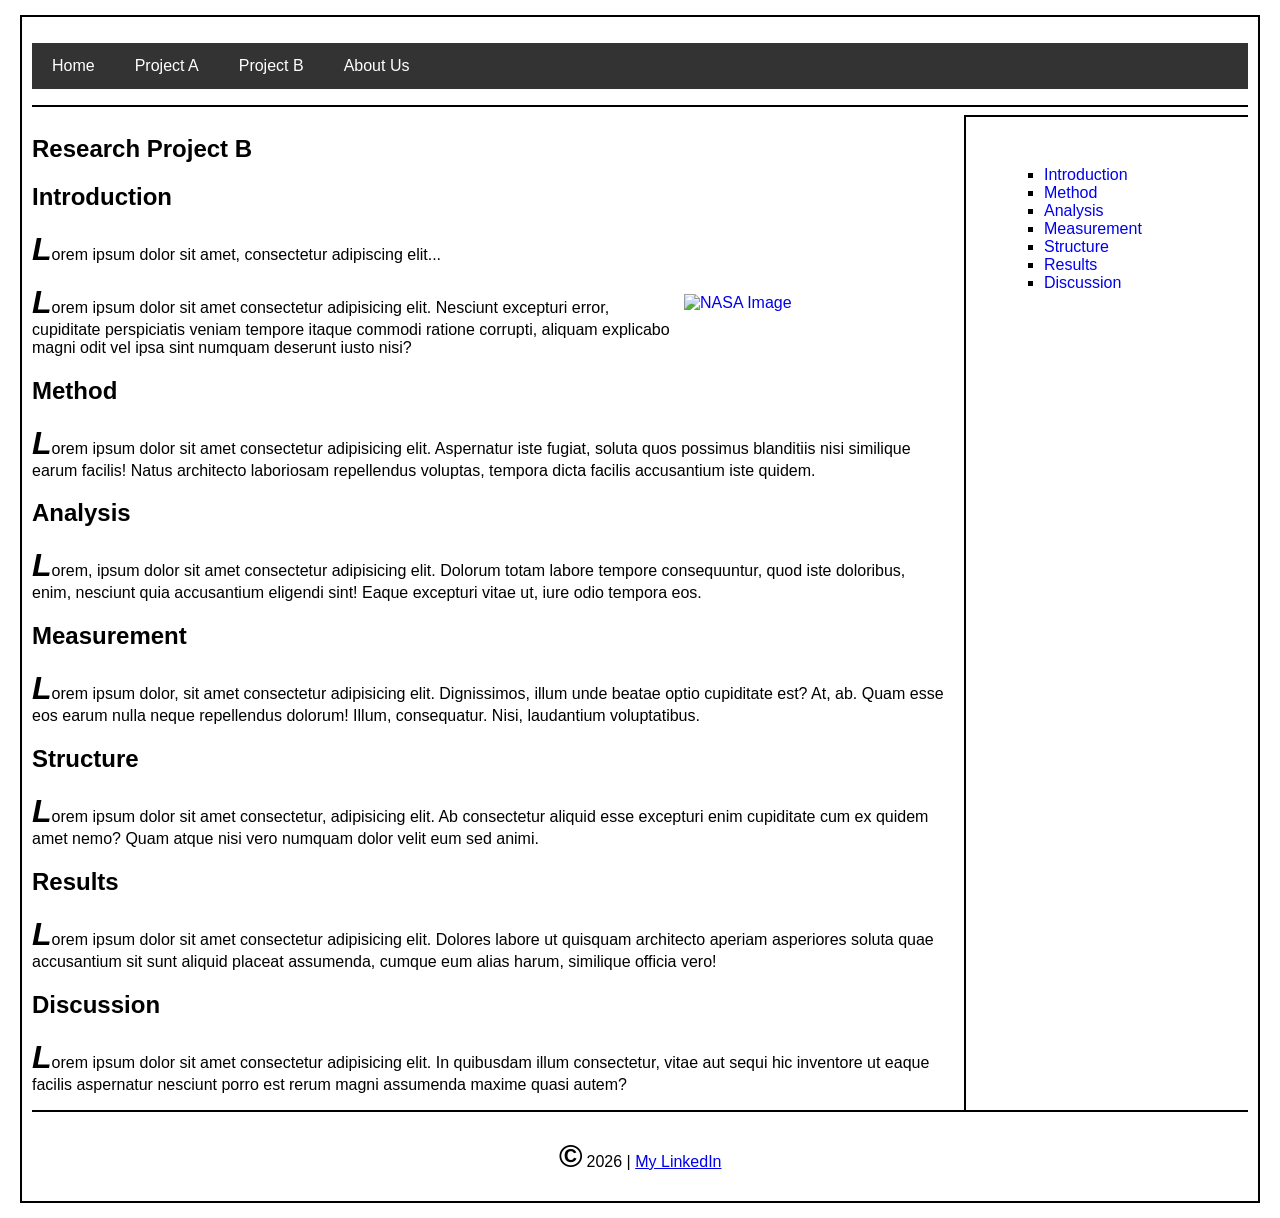
==== exam.html @ 2cbd2c39 "s" ====
<!DOCTYPE html>
<html lang="en">
<head>
    <meta charset="UTF-8">
    <title>Research Project B</title>
    <link rel="stylesheet" href="exam.css">
</head>

<body>

<!-- NAV -->
<nav>
    <ul>
        <li><a href="index.html">Home</a></li>
        <li><a href="projectA.html">Project A</a></li>
        <li><a href="exam.html">Project B</a></li>
        <li><a href="#">About Us</a></li>
    </ul>
</nav>

<hr>

<!-- MAIN CONTENT -->
<article>

    <h1>Research Project B</h1>

    <h2 id="introduction">Introduction</h2>
    <p>
        Lorem ipsum dolor sit amet, consectetur adipiscing elit...
    </p>

    <!-- IMAGE -->
    <a href="https://www.nasa.gov" target="_blank">
        <img src="https://via.placeholder.com/250" alt="NASA Image" class="float-img">
    </a>

    <p>
        Lorem ipsum dolor sit amet consectetur adipisicing elit. Nesciunt excepturi error, cupiditate perspiciatis veniam tempore itaque commodi ratione corrupti, aliquam explicabo magni odit vel ipsa sint numquam deserunt iusto nisi?
    </p>

    <h2 id="method">Method</h2>
    <p>Lorem ipsum dolor sit amet consectetur adipisicing elit. Aspernatur iste fugiat, soluta quos possimus blanditiis nisi similique earum facilis! Natus architecto laboriosam repellendus voluptas, tempora dicta facilis accusantium iste quidem.</p>

    <h2 id="analysis">Analysis</h2>
    <p>Lorem, ipsum dolor sit amet consectetur adipisicing elit. Dolorum totam labore tempore consequuntur, quod iste doloribus, enim, nesciunt quia accusantium eligendi sint! Eaque excepturi vitae ut, iure odio tempora eos.</p>

    <h2 id="measurement">Measurement</h2>
    <p>Lorem ipsum dolor, sit amet consectetur adipisicing elit. Dignissimos, illum unde beatae optio cupiditate est? At, ab. Quam esse eos earum nulla neque repellendus dolorum! Illum, consequatur. Nisi, laudantium voluptatibus.</p>

    <h2 id="structure">Structure</h2>
    <p>Lorem ipsum dolor sit amet consectetur, adipisicing elit. Ab consectetur aliquid esse excepturi enim cupiditate cum ex quidem amet nemo? Quam atque nisi vero numquam dolor velit eum sed animi.</p>

    <h2 id="results">Results</h2>
    <p>Lorem ipsum dolor sit amet consectetur adipisicing elit. Dolores labore ut quisquam architecto aperiam asperiores soluta quae accusantium sit sunt aliquid placeat assumenda, cumque eum alias harum, similique officia vero!</p>

    <h2 id="discussion">Discussion</h2>
    <p>Lorem ipsum dolor sit amet consectetur adipisicing elit. In quibusdam illum consectetur, vitae aut sequi hic inventore ut eaque facilis aspernatur nesciunt porro est rerum magni assumenda maxime quasi autem?</p>

</article>

<!-- SIDEBAR -->
<aside>
    <ul>
        <li><a href="#introduction">Introduction</a></li>
        <li><a href="#method">Method</a></li>
        <li><a href="#analysis">Analysis</a></li>
        <li><a href="#measurement">Measurement</a></li>
        <li><a href="#structure">Structure</a></li>
        <li><a href="#results">Results</a></li>
        <li><a href="#discussion">Discussion</a></li>
    </ul>
</aside>

<hr>

<!-- FOOTER -->
<footer>
    <p>
        © 2026 | 
        <a href="https://linkedin.com" target="_blank">My LinkedIn</a>
    </p>
</footer>

</body>
</html>
---- exam.css ----
/* BODY */
body {
    width: 95%;
    margin: 15px auto;
    font-family: Arial, sans-serif;
    border: 2px solid black;
    padding: 10px;

    background-image: url("https://www.nasa.gov/wp-content/uploads/2026/01/55016654116-5bdeaacd9f-o.jpg");
    background-attachment: fixed;
}

/* NAV */
nav ul {
    list-style: none;
    padding: 0;
    background-color: #333;
    overflow: hidden;
}

nav li {
    float: left;
}

nav a {
    display: block;
    padding: 14px 20px;
    color: white;
    text-decoration: none;
}

nav a:hover {
    background-color: #555;
}

/* ARTICLE */
article {
    width: 75%;
    float: left;
    padding-right: 20px;
    border-right: 2px solid black;
}

/* ASIDE */
aside {
    width: 20%;
    float: right;
    position: fixed;
    right: 20px;
    top: 150px;
}

aside ul {
    list-style: square;
}

aside a {
    text-decoration: none;
}

/* IMAGE */
.float-img {
    float: right;
    margin: 10px;
    width: 250px;
}

/* FIRST LETTER STYLE */
p::first-letter {
    font-size: 200%;
    font-weight: bold;
    font-style: italic;
}

/* FOOTER */
footer {
    clear: both;
    border-top: 2px solid black;
    margin-top: 20px;
    text-align: center;
    padding-top: 10px;
}

/* HR LINE */
hr {
    border: 1px solid black;
}
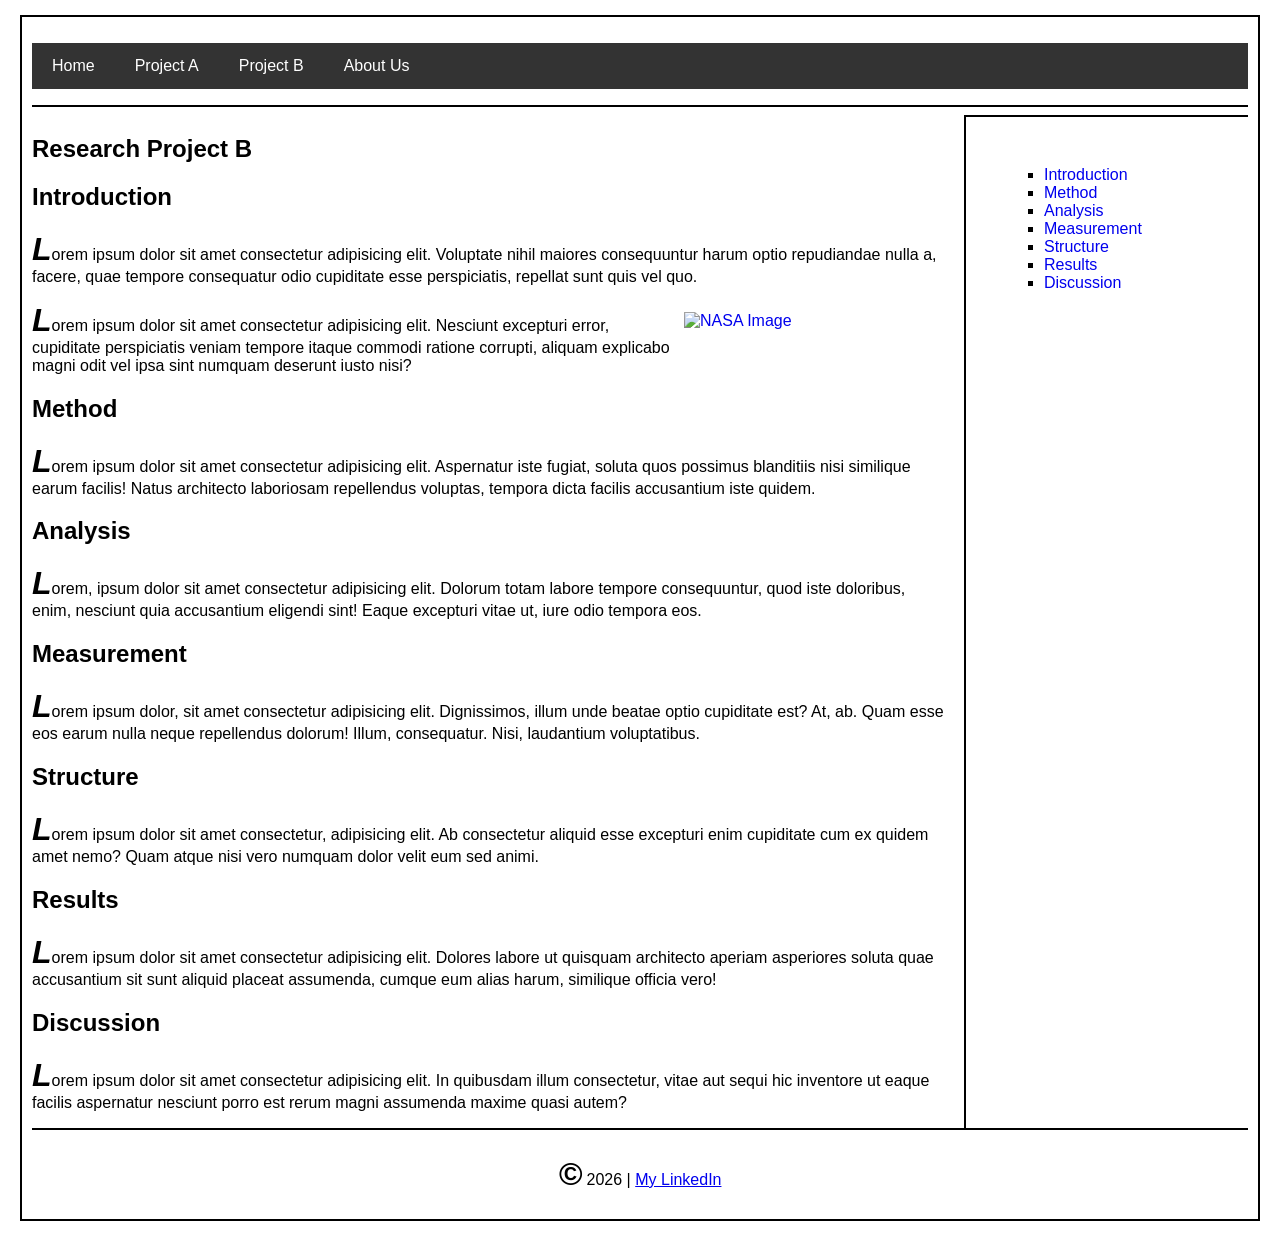
==== commit 04109c59: "s" ====
--- a/exam.html
+++ b/exam.html
@@ -8,7 +8,7 @@
 
 <body>
 
-<!-- NAV -->
+
 <nav>
     <ul>
         <li><a href="index.html">Home</a></li>
@@ -20,19 +20,19 @@
 
 <hr>
 
-<!-- MAIN CONTENT -->
+
 <article>
 
     <h1>Research Project B</h1>
 
     <h2 id="introduction">Introduction</h2>
     <p>
-        Lorem ipsum dolor sit amet, consectetur adipiscing elit...
+        Lorem ipsum dolor sit amet consectetur adipisicing elit. Voluptate nihil maiores consequuntur harum optio repudiandae nulla a, facere, quae tempore consequatur odio cupiditate esse perspiciatis, repellat sunt quis vel quo.
     </p>
 
-    <!-- IMAGE -->
+    
     <a href="https://www.nasa.gov" target="_blank">
-        <img src="https://via.placeholder.com/250" alt="NASA Image" class="float-img">
+        <img src="https://www.nasa.gov/wp-content/uploads/2026/01/55016654116-5bdeaacd9f-o.jpg" alt="NASA Image" class="float-img">
     </a>
 
     <p>
@@ -59,7 +59,7 @@
 
 </article>
 
-<!-- SIDEBAR -->
+
 <aside>
     <ul>
         <li><a href="#introduction">Introduction</a></li>
@@ -74,11 +74,11 @@
 
 <hr>
 
-<!-- FOOTER -->
+
 <footer>
     <p>
         © 2026 | 
-        <a href="https://linkedin.com" target="_blank">My LinkedIn</a>
+        <a href="https://linkedin.com" target="www.linkedin.com/in/wayne-dillon-929119347">My LinkedIn</a>
     </p>
 </footer>
 
--- a/exam.css
+++ b/exam.css
@@ -1,4 +1,3 @@
-/* BODY */
 body {
     width: 95%;
     margin: 15px auto;
@@ -6,11 +5,11 @@
     border: 2px solid black;
     padding: 10px;
 
-    background-image: url("https://www.nasa.gov/wp-content/uploads/2026/01/55016654116-5bdeaacd9f-o.jpg");
+    background-image: url("https://shsu.geniussis.com/dynamic/ao3uXtvkmRQYDtL5qQ4JJ0eThAAVzg1gIoH6W2BpU4Q.png");
     background-attachment: fixed;
 }
 
-/* NAV */
+
 nav ul {
     list-style: none;
     padding: 0;
@@ -33,7 +32,7 @@
     background-color: #555;
 }
 
-/* ARTICLE */
+
 article {
     width: 75%;
     float: left;
@@ -41,7 +40,7 @@
     border-right: 2px solid black;
 }
 
-/* ASIDE */
+
 aside {
     width: 20%;
     float: right;
@@ -58,21 +57,21 @@
     text-decoration: none;
 }
 
-/* IMAGE */
+
 .float-img {
     float: right;
     margin: 10px;
     width: 250px;
 }
 
-/* FIRST LETTER STYLE */
+
 p::first-letter {
     font-size: 200%;
     font-weight: bold;
     font-style: italic;
 }
 
-/* FOOTER */
+
 footer {
     clear: both;
     border-top: 2px solid black;
@@ -81,7 +80,7 @@
     padding-top: 10px;
 }
 
-/* HR LINE */
+
 hr {
     border: 1px solid black;
 }
